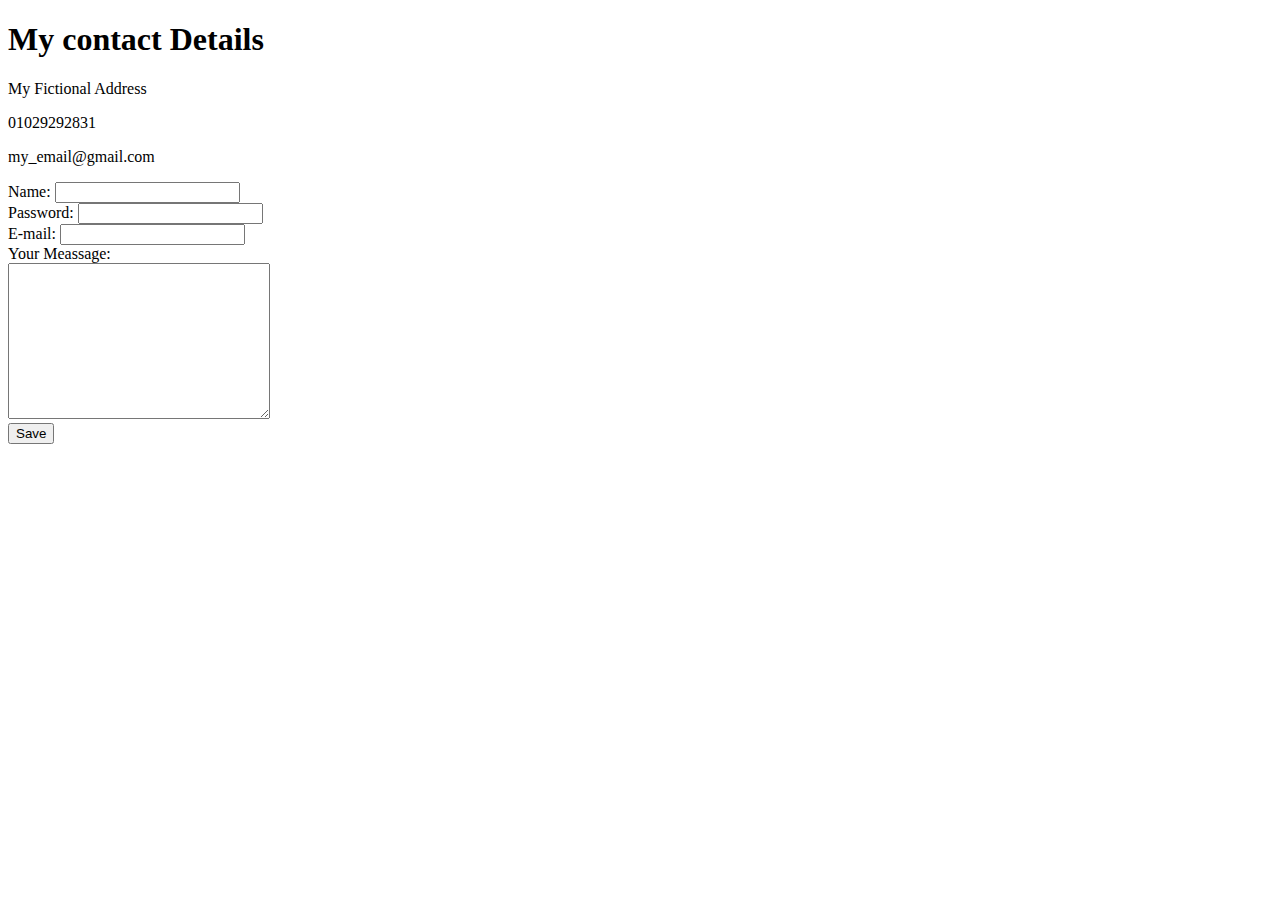
==== contact-me.html @ 50a97b73 "Add files via upload" ====
<!DOCTYPE html>
<html lang="en">
<head>
    <meta charset="UTF-8">
    <meta http-equiv="X-UA-Compatible" content="IE=edge">
    <meta name="viewport" content="width=device-width, initial-scale=1.0">
    <title>Document</title>
</head>
<body>
    <h1>My contact Details</h1>
    <p>My Fictional Address</p>
    <p>01029292831</p>
    <p>my_email@gmail.com</p>

    <form action="mailto:moatasembellah80@gmail.com" method="post" enctype="text/plain">
        <label>Name:</label>
        <input type="text" name="YourName" value="">
        <br>
        <label>Password:</label>
        <input type="password" name="YourPassword" value="">
        <br>
        <label>E-mail:</label>
        <input type="email" name="YourEmail" value="">
        <br>
        <label>Your Meassage:</label>
        <br>
        <textarea name="yourMeassage" cols="30" rows="10"></textarea>
        <br>
        <input type="submit" value="Save">
    </form>
</body>
</html>
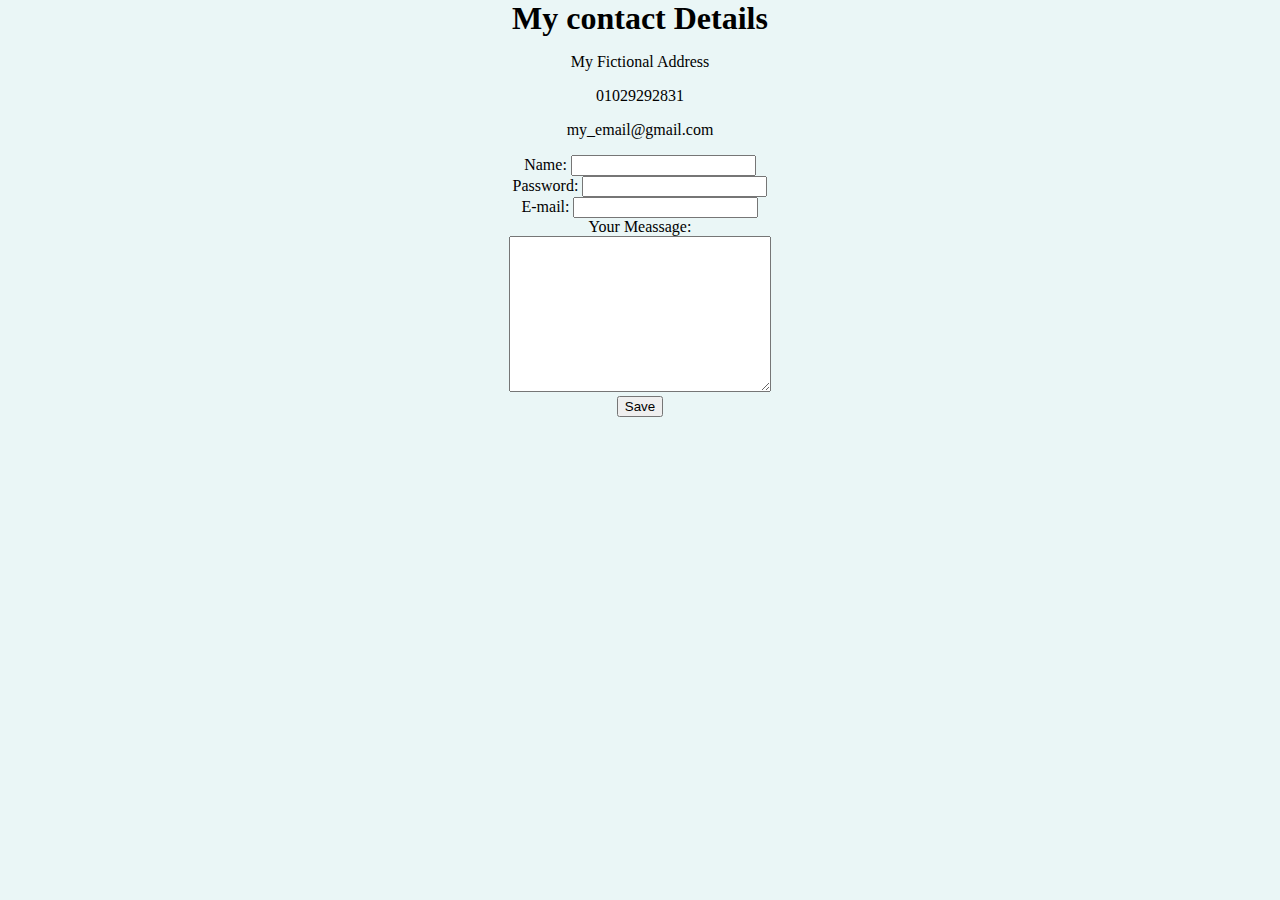
==== commit 0fe1fd82: "stage-2" ====
--- a/contact-me.html
+++ b/contact-me.html
@@ -4,7 +4,8 @@
     <meta charset="UTF-8">
     <meta http-equiv="X-UA-Compatible" content="IE=edge">
     <meta name="viewport" content="width=device-width, initial-scale=1.0">
-    <title>Document</title>
+    <link rel="stylesheet" href="style.css">
+    <title>Contact Me</title>
 </head>
 <body>
     <h1>My contact Details</h1>
--- a/style.css
+++ b/style.css
@@ -0,0 +1,93 @@
+/******************** TAGS SELECTORS ********************/
+body{
+    background-color: #EAF6F6;
+    margin: 0;
+    text-align: center;
+    font-family: 'Merriweather', serif;
+}
+hr{
+    border-color: gray;
+    border-style: dotted none none;
+    border-width: 4px;
+    width: 5%;
+}
+
+h1{
+    margin-top: 0;
+    width:20%;
+    margin: 0 auto 0 auto;
+    font-family: 'Sacramento', cursive;
+}
+
+h2{
+    font-family: 'Montserrat', sans-serif;
+}
+
+h3{
+    font-family: 'Montserrat', sans-serif;
+}
+
+th{
+    text-align: left;
+}
+
+/******************** CLASS SELECTORS ********************/
+
+.skillHeadTable{
+    text-align: center;
+}
+/* TipText for hovering on hobbies link at home page. */
+.otherTrainPrjs .tiptext{
+        visibility: hidden;
+        width: 120px;
+        background-color: black;
+        color: #fff;
+        text-align: center;
+        border-radius: 6px;
+        padding: 5px 0;
+        /* Position the tooltip */
+        position: absolute;
+        z-index: 1;
+}
+
+.otherTrainPrjs:hover .tiptext{
+        visibility: visible;
+}
+
+.topcontainer{
+    background-color :#e4f9f5;;
+    padding-top: 100px;
+    position: relative;
+} 
+
+.middlecontainer{
+    width: 200px;
+    height: 200px;
+    border: 20px solid black;
+    margin-left: 260px;
+}
+
+.bottomcontainer{
+    width: 200px;
+    height: 200px;
+    border: 10px solid black;
+    margin-left: 500px;
+}
+
+.cloud-top{
+    position: absolute;
+    right: 200px;
+    top: 50px;
+}
+
+.cloud-bottom{
+    position: absolute;
+    left: 200px;
+    bottom: 300px;
+}
+
+.profile-pic{
+    padding-top: 20px;
+    height: 200px;
+    width: 200px;
+}
